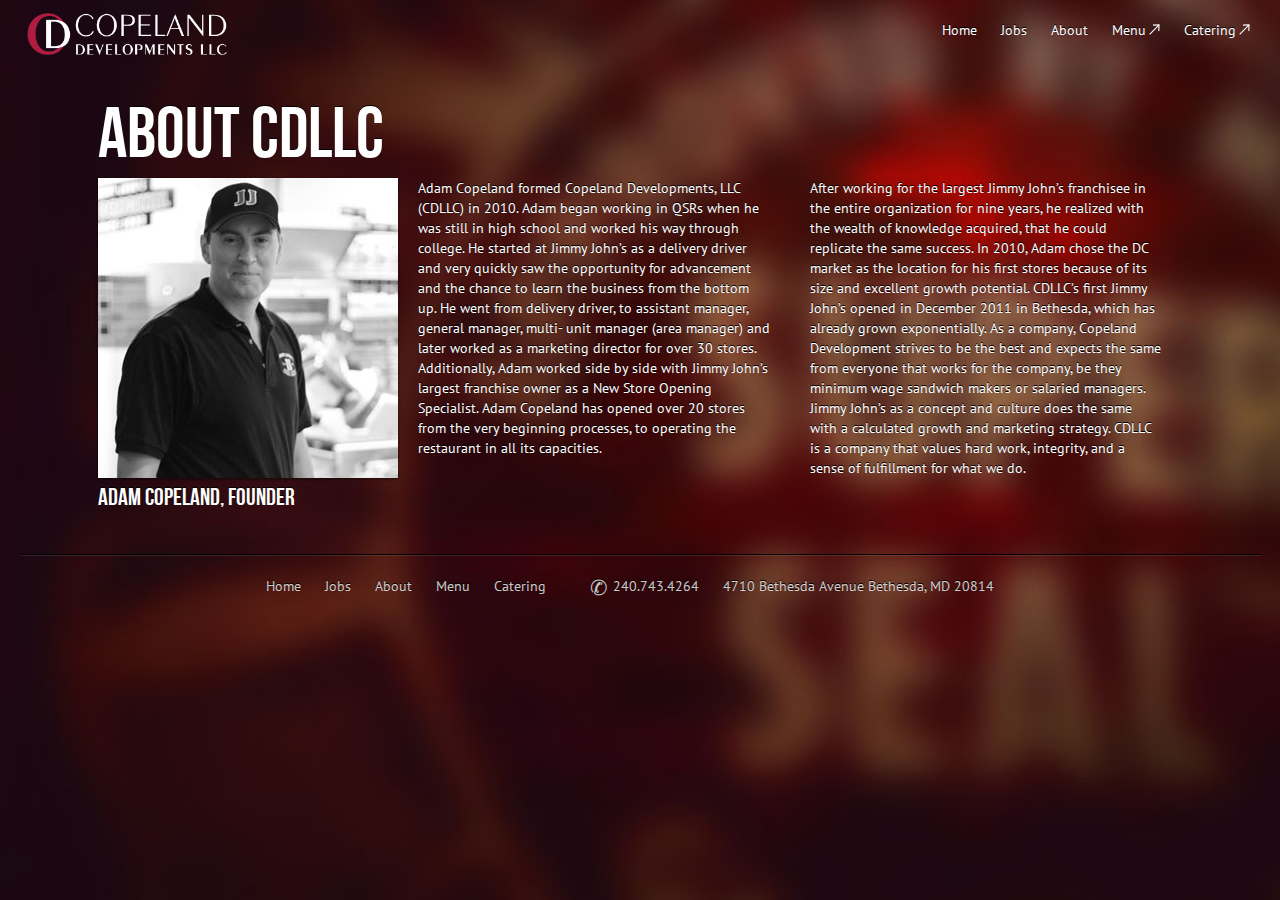
==== about.html @ f165ae66 "initial commit for static webiste." ====
<!DOCTYPE html>
<html class="jj_bg_02">
<head>
  <title>Copeland Developments LLC - About</title>
  <meta charset='utf-8'>
  <meta content='en' http-equiv='Content-language'>
  <meta content='width=device-width, initial-scale=1.0, maximum-scale=1.0' name='viewport'>
  <link href="/favicon.ico" rel="shortcut icon" type="image/vnd.microsoft.icon" />
  <link href='/images/apple-touch-icon-precomposed.png' rel='apple-touch-icon-precomposed'>
  <link href='/stylesheets/css/style.css' rel='stylesheet' type='text/css'>
</head>
<body class="welcome-about">
  <div id="container">
    <header id="main-header">
      <a id="logo" href="/">
        <img src="/images/logo.png" alt="Copeland Developments LLC" />
      </a>

      <nav id="main-nav">
        <ul class="nav-menu">
          <li><a href="/">Home</a></li>
          <li><a href="/jobs.html">Jobs</a></li>
          <li><a href="/about.html">About</a></li>
          <li><a href="http://www.jimmyjohns.com/menu" target="_blank">Menu</a></li>
          <li><a href="http://www.jimmyjohns.com/catering" target="_blank">Catering</a></li>
        </ul>
      </nav>
    </header>

    <div id="content">
      <article>
        <h1>About CDLLC</h1>

        <aside>
          <img src='/images/adam_copeland.jpg'>
          <h3>Adam Copeland, Founder</h3>
        </aside>

        <p>Adam Copeland formed Copeland Developments, LLC (CDLLC) in 2010. Adam began working in QSRs when he was still in high school and worked his way through college. He started at Jimmy John’s as a delivery driver and very quickly saw the opportunity for advancement and the chance to learn the business from the bottom up. He went from delivery driver, to assistant manager, general manager, multi- unit manager (area manager) and later worked as a marketing director for over 30 stores. Additionally, Adam worked side by side with Jimmy John’s largest franchise owner as a New Store Opening Specialist. Adam Copeland has opened over 20 stores from the very beginning processes, to operating the restaurant in all its capacities.</p>
        <p>After working for the largest Jimmy John’s franchisee in the entire organization for nine years, he realized with the wealth of knowledge acquired, that he could replicate the same success. In 2010, Adam chose the DC market as the location for his first stores because of its size and excellent growth potential. CDLLC’s first Jimmy John’s opened in December 2011 in Bethesda, which has already grown exponentially. As a company, Copeland Development strives to be the best and expects the same from everyone that works for the company, be they minimum wage sandwich makers or salaried managers. Jimmy John’s as a concept and culture does the same with a calculated growth and marketing strategy. CDLLC is a company that values hard work, integrity, and a sense of fulfillment for what we do.</p>
      </article>
    </div>

    <footer>
      <ul>
        <li><a href="/">Home</a></li>
        <li><a href="/jobs.html">Jobs</a></li>
        <li><a href="/about.html">About</a></li>
        <li><a href="http://www.jimmyjohns.com/menu" target="_blank">Menu</a></li>
        <li><a href="http://www.jimmyjohns.com/catering" target="_blank">Catering</a></li>
      </ul>

      <address>
        <a class="phone" href="tel:2407434264">240.743.4264</a>
      </address>

      <address>
        <a href="https://maps.google.com/maps?q=4710+Bethesda+Avenue+Bethesda,+MD+20814" target="_blank">
          4710 Bethesda Avenue Bethesda, MD 20814
        </a>
      </address>
    </footer>
  </div>
</body>
</html>
---- stylesheets/css/style.css ----
@import url("http://fonts.googleapis.com/css?family=PT+Sans:400,700,400italic,700italic");@font-face{font-family:'BebasNeueRegular';src:url('/fonts/bebas-neue/BebasNeue-webfont.eot');src:url('/fonts/bebas-neue/BebasNeue-webfont.eot?#iefix') format('embedded-opentype'),url('/fonts/bebas-neue/BebasNeue-webfont.woff') format('woff'),url('/fonts/bebas-neue/BebasNeue-webfont.ttf') format('truetype'),url('/fonts/bebas-neue/BebasNeue-webfont.svg#BebasNeueRegular') format('svg');font-weight:normal;font-style:normal;}html,body{position:relative;min-height:100%;width:100%;overflow-x:hidden;line-height:1}html,body,div,span,article,aside,canvas,details,embed,figure,figcaption,footer,header,hgroup,menu,nav,section,summary,time,mark,audio,video,output,applet,object,iframe,p,blockquote,pre,code,a,abbr,acronym,address,big,cite,em,img,ins,kbd,q,s,samp,small,strike,strong,sub,sup,del,dfn,table,tbody,tfoot,thead,tr,th,td,tt,var,b,u,i,center,dl,dt,dd,ul,ol,li,label,legend,caption,h1,h2,h3,h4,h5,h6,pre,form,fieldset,input,textarea,keygen,select,button,isindex,hr{margin:0;padding:0}table{border-collapse:collapse;border-spacing:0}fieldset,img,abbr,acronyminput,textarea{border:0;border:none;outline:none}address,caption,cite,code,dfn,th,var{font-style:normal;font-weight:normal}ol,ul,li{list-style:none;list-style-type:none}caption,th,input,textarea{text-align:left}em,strong{font-style:normal;font-weight:normal}h1,h2,h3,h4,h5,h6{font-size:1em;font-weight:normal}q:before,q:after,blockquote:before,blockquote:after{content:'';content:none;quotes:none}a,a:hover,a:visited,a:active,a:link{text-decoration:none}form{display:block}textarea:focus,input:focus,select:focus{outline:none}input,textarea,keygen,select,button,isindex{font:inherit;color:inherit;letter-spacing:inherit;word-spacing:inherit;line-height:inherit;text-transform:none;text-indent:0;text-shadow:inherit;display:inline-block;text-align:inherit;border:none}article,aside,details,figcaption,figure,footer,header,hgroup,nav,section{display:block}.clear,.clearfloat{clear:both}*{box-sizing:border-box}html{background:url("/images/jj_bg_01.jpg") center center no-repeat fixed;background-size:cover}html.jj_bg_02{background-image:url("/images/jj_bg_02.jpg")}html,body{font-size:14px;line-height:20px;font-family:'PT Sans',"Lucida Sans Unicode","Lucida Grande",Arial,sans-serif;color:white;text-shadow:0 -1px black}h1,h2,h3,h4,h5,h6{font-family:BebasNeueRegular,'PT Sans',"Lucida Sans Unicode","Lucida Grande",Arial,sans-serif;font-weight:normal}h1{font-size:72px;line-height:84px}h2{font-size:36px;line-height:42px}h3{font-size:24px;line-height:30px}h4{font-size:16px;line-height:22px}h5{font-size:14px;line-height:20px}h6{font-size:12px;line-height:18px}a{-webkit-transition:color 0.2s;transition:color 0.2s;cursor:pointer}a,a:visited{color:#AD1D41}a:hover{color:#d92451}button{display:inline-block;cursor:pointer;padding:8px 14px;text-align:center;color:white;text-shadow:0 -1px black;border-radius:3px;border:2px solid #6b1228;background:rgba(0,0,0,0.4);text-transform:uppercase}@media only screen and (max-width: 480px){button{width:100%;display:block;}}body{margin:0 auto}#container{padding:0 20px}#content{padding:20px 0;border-bottom:1px solid black}fieldset{margin-bottom:20px}p{margin-bottom:10px}#main-header{padding:10px 0}#main-header:after{content:"";display:block;height:1px;width:1px;clear:both;position:relative}#logo{float:left}#logo img{height:48px}#main-nav{position:relative;float:right;text-align:right}#main-nav a{display:block;color:white}#main-nav a:hover{color:#AD1D41}#main-nav a[target=_blank]{padding-right:1em;background:url("/images/arrow-up-right.svg") right center no-repeat;background-size:auto 0.8em}.nav-menu li{display:inline-block;padding:10px}@media only screen and (max-width: 599px){#logo,#main-nav{float:none;text-align:center}}footer{padding:20px;border-top:1px solid rgba(255,255,255,0.1);text-align:center}footer .phone:before{content:"\2706";font-size:1.5em;vertical-align:middle;margin-right:.25em}footer>*,footer li{display:inline-block;vertical-align:top;padding-right:20px}footer a,footer a:visited{color:rgba(255,255,255,0.8)}footer a:hover{color:white}.welcome-index #content{padding:160px 0}.welcome-index #content h3{margin-bottom:20px}.welcome-index #content a{display:inline-block;cursor:pointer;padding:8px 14px;text-align:center;color:white;text-shadow:0 -1px black;border-radius:3px;border:2px solid #6b1228;background:rgba(0,0,0,0.4);text-transform:uppercase}@media only screen and (max-width: 480px){.welcome-index #content a{width:100%;display:block;}}@media only screen and (max-width: 599px){.welcome-index #content{padding:50px 0}}.welcome-about #content{text-align:center}.welcome-about article{display:inline-block;text-align:left}.welcome-about article:after{content:"";display:block;height:1px;width:1px;clear:both;position:relative}.welcome-about aside,.welcome-about p{float:left;margin-bottom:20px}.welcome-about p{max-width:28em;padding:0 20px}.welcome-about aside img{max-width:300px;box-shadow:0 1px 3px 0 rgba(0,0,0,0.6)}@media only screen and (max-width: 767px){.welcome-about aside,.welcome-about p{float:none}.welcome-about p{padding:0}}.jobs-page h1{padding-left:20px}.jobs-page .cd-job{margin-bottom:20px;display:inline-block;vertical-align:top;width:25%;padding:20px}.jobs-page .cd-job .cta{margin-bottom:10px}.jobs-page .cd-job .cta a{display:inline-block;cursor:pointer;padding:8px 14px;text-align:center;color:white;text-shadow:0 -1px black;border-radius:3px;border:2px solid #6b1228;background:rgba(0,0,0,0.4);text-transform:uppercase}@media only screen and (max-width: 480px){.jobs-page .cd-job .cta a{width:100%;display:block;}}@media only screen and (max-width: 1023px){.jobs-page .cd-job{width:50%}}@media only screen and (max-width: 599px){.jobs-page h1,.jobs-page .cd-job{display:block;padding:0;width:100%}}
/*# sourceMappingURL=style.css.map */
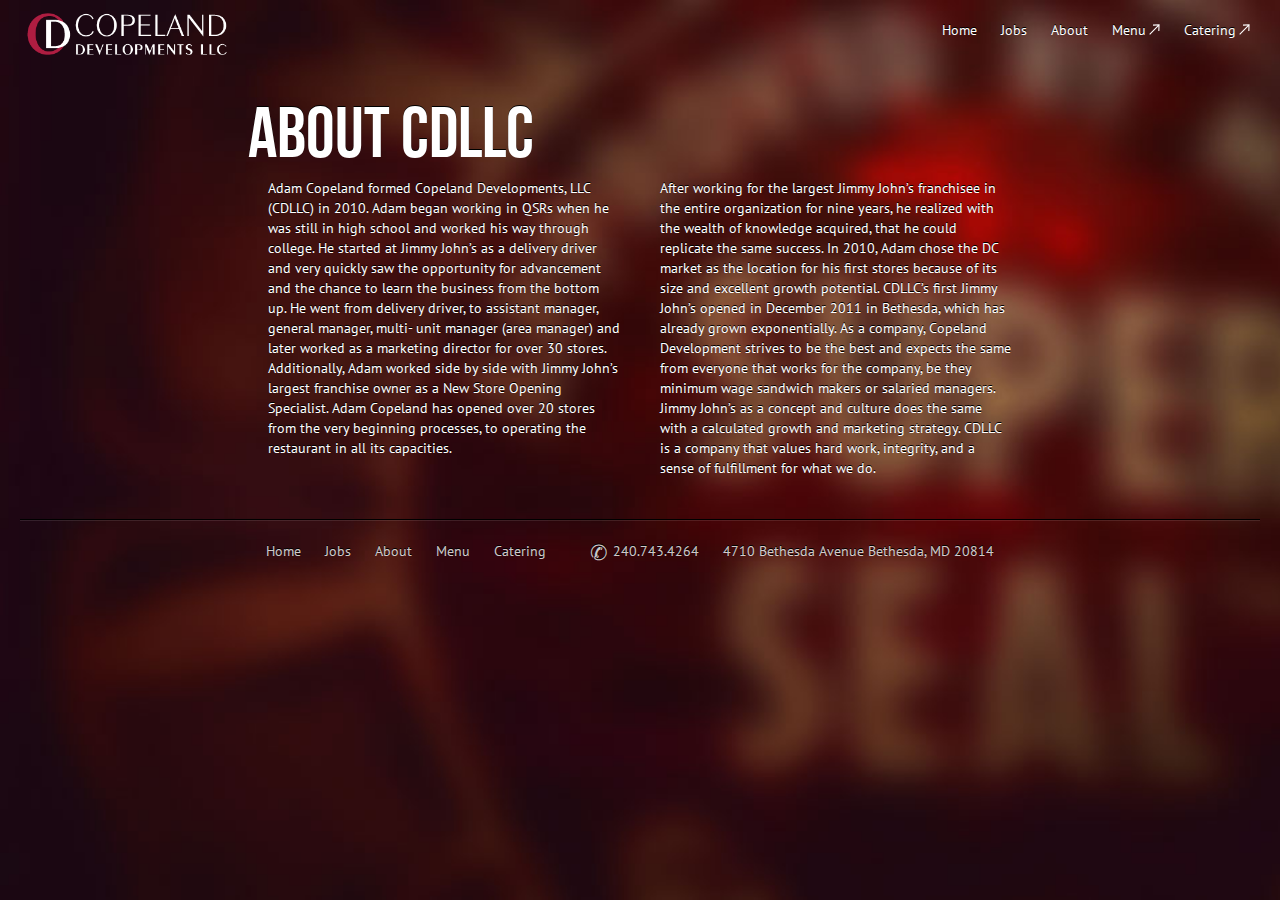
==== commit 5d130754: "remove photo from about page." ====
--- a/about.html
+++ b/about.html
@@ -5,22 +5,22 @@
   <meta charset='utf-8'>
   <meta content='en' http-equiv='Content-language'>
   <meta content='width=device-width, initial-scale=1.0, maximum-scale=1.0' name='viewport'>
-  <link href="/favicon.ico" rel="shortcut icon" type="image/vnd.microsoft.icon" />
-  <link href='/images/apple-touch-icon-precomposed.png' rel='apple-touch-icon-precomposed'>
-  <link href='/stylesheets/css/style.css' rel='stylesheet' type='text/css'>
+  <link href="favicon.ico" rel="shortcut icon" type="image/vnd.microsoft.icon" />
+  <link href='images/apple-touch-icon-precomposed.png' rel='apple-touch-icon-precomposed'>
+  <link href='stylesheets/css/style.css' rel='stylesheet' type='text/css'>
 </head>
 <body class="welcome-about">
   <div id="container">
     <header id="main-header">
-      <a id="logo" href="/">
-        <img src="/images/logo.png" alt="Copeland Developments LLC" />
+      <a id="logo" href="index.html">
+        <img src="images/logo.png" alt="Copeland Developments LLC" />
       </a>
 
       <nav id="main-nav">
         <ul class="nav-menu">
-          <li><a href="/">Home</a></li>
-          <li><a href="/jobs.html">Jobs</a></li>
-          <li><a href="/about.html">About</a></li>
+          <li><a href="index.html">Home</a></li>
+          <li><a href="jobs.html">Jobs</a></li>
+          <li><a href="about.html">About</a></li>
           <li><a href="http://www.jimmyjohns.com/menu" target="_blank">Menu</a></li>
           <li><a href="http://www.jimmyjohns.com/catering" target="_blank">Catering</a></li>
         </ul>
@@ -31,11 +31,6 @@
       <article>
         <h1>About CDLLC</h1>
 
-        <aside>
-          <img src='/images/adam_copeland.jpg'>
-          <h3>Adam Copeland, Founder</h3>
-        </aside>
-
         <p>Adam Copeland formed Copeland Developments, LLC (CDLLC) in 2010. Adam began working in QSRs when he was still in high school and worked his way through college. He started at Jimmy John’s as a delivery driver and very quickly saw the opportunity for advancement and the chance to learn the business from the bottom up. He went from delivery driver, to assistant manager, general manager, multi- unit manager (area manager) and later worked as a marketing director for over 30 stores. Additionally, Adam worked side by side with Jimmy John’s largest franchise owner as a New Store Opening Specialist. Adam Copeland has opened over 20 stores from the very beginning processes, to operating the restaurant in all its capacities.</p>
         <p>After working for the largest Jimmy John’s franchisee in the entire organization for nine years, he realized with the wealth of knowledge acquired, that he could replicate the same success. In 2010, Adam chose the DC market as the location for his first stores because of its size and excellent growth potential. CDLLC’s first Jimmy John’s opened in December 2011 in Bethesda, which has already grown exponentially. As a company, Copeland Development strives to be the best and expects the same from everyone that works for the company, be they minimum wage sandwich makers or salaried managers. Jimmy John’s as a concept and culture does the same with a calculated growth and marketing strategy. CDLLC is a company that values hard work, integrity, and a sense of fulfillment for what we do.</p>
       </article>
@@ -43,9 +38,9 @@
 
     <footer>
       <ul>
-        <li><a href="/">Home</a></li>
-        <li><a href="/jobs.html">Jobs</a></li>
-        <li><a href="/about.html">About</a></li>
+        <li><a href="index.html">Home</a></li>
+        <li><a href="jobs.html">Jobs</a></li>
+        <li><a href="about.html">About</a></li>
         <li><a href="http://www.jimmyjohns.com/menu" target="_blank">Menu</a></li>
         <li><a href="http://www.jimmyjohns.com/catering" target="_blank">Catering</a></li>
       </ul>
--- a/stylesheets/css/style.css
+++ b/stylesheets/css/style.css
@@ -1,2 +1,2 @@
-@import url("http://fonts.googleapis.com/css?family=PT+Sans:400,700,400italic,700italic");@font-face{font-family:'BebasNeueRegular';src:url('/fonts/bebas-neue/BebasNeue-webfont.eot');src:url('/fonts/bebas-neue/BebasNeue-webfont.eot?#iefix') format('embedded-opentype'),url('/fonts/bebas-neue/BebasNeue-webfont.woff') format('woff'),url('/fonts/bebas-neue/BebasNeue-webfont.ttf') format('truetype'),url('/fonts/bebas-neue/BebasNeue-webfont.svg#BebasNeueRegular') format('svg');font-weight:normal;font-style:normal;}html,body{position:relative;min-height:100%;width:100%;overflow-x:hidden;line-height:1}html,body,div,span,article,aside,canvas,details,embed,figure,figcaption,footer,header,hgroup,menu,nav,section,summary,time,mark,audio,video,output,applet,object,iframe,p,blockquote,pre,code,a,abbr,acronym,address,big,cite,em,img,ins,kbd,q,s,samp,small,strike,strong,sub,sup,del,dfn,table,tbody,tfoot,thead,tr,th,td,tt,var,b,u,i,center,dl,dt,dd,ul,ol,li,label,legend,caption,h1,h2,h3,h4,h5,h6,pre,form,fieldset,input,textarea,keygen,select,button,isindex,hr{margin:0;padding:0}table{border-collapse:collapse;border-spacing:0}fieldset,img,abbr,acronyminput,textarea{border:0;border:none;outline:none}address,caption,cite,code,dfn,th,var{font-style:normal;font-weight:normal}ol,ul,li{list-style:none;list-style-type:none}caption,th,input,textarea{text-align:left}em,strong{font-style:normal;font-weight:normal}h1,h2,h3,h4,h5,h6{font-size:1em;font-weight:normal}q:before,q:after,blockquote:before,blockquote:after{content:'';content:none;quotes:none}a,a:hover,a:visited,a:active,a:link{text-decoration:none}form{display:block}textarea:focus,input:focus,select:focus{outline:none}input,textarea,keygen,select,button,isindex{font:inherit;color:inherit;letter-spacing:inherit;word-spacing:inherit;line-height:inherit;text-transform:none;text-indent:0;text-shadow:inherit;display:inline-block;text-align:inherit;border:none}article,aside,details,figcaption,figure,footer,header,hgroup,nav,section{display:block}.clear,.clearfloat{clear:both}*{box-sizing:border-box}html{background:url("/images/jj_bg_01.jpg") center center no-repeat fixed;background-size:cover}html.jj_bg_02{background-image:url("/images/jj_bg_02.jpg")}html,body{font-size:14px;line-height:20px;font-family:'PT Sans',"Lucida Sans Unicode","Lucida Grande",Arial,sans-serif;color:white;text-shadow:0 -1px black}h1,h2,h3,h4,h5,h6{font-family:BebasNeueRegular,'PT Sans',"Lucida Sans Unicode","Lucida Grande",Arial,sans-serif;font-weight:normal}h1{font-size:72px;line-height:84px}h2{font-size:36px;line-height:42px}h3{font-size:24px;line-height:30px}h4{font-size:16px;line-height:22px}h5{font-size:14px;line-height:20px}h6{font-size:12px;line-height:18px}a{-webkit-transition:color 0.2s;transition:color 0.2s;cursor:pointer}a,a:visited{color:#AD1D41}a:hover{color:#d92451}button{display:inline-block;cursor:pointer;padding:8px 14px;text-align:center;color:white;text-shadow:0 -1px black;border-radius:3px;border:2px solid #6b1228;background:rgba(0,0,0,0.4);text-transform:uppercase}@media only screen and (max-width: 480px){button{width:100%;display:block;}}body{margin:0 auto}#container{padding:0 20px}#content{padding:20px 0;border-bottom:1px solid black}fieldset{margin-bottom:20px}p{margin-bottom:10px}#main-header{padding:10px 0}#main-header:after{content:"";display:block;height:1px;width:1px;clear:both;position:relative}#logo{float:left}#logo img{height:48px}#main-nav{position:relative;float:right;text-align:right}#main-nav a{display:block;color:white}#main-nav a:hover{color:#AD1D41}#main-nav a[target=_blank]{padding-right:1em;background:url("/images/arrow-up-right.svg") right center no-repeat;background-size:auto 0.8em}.nav-menu li{display:inline-block;padding:10px}@media only screen and (max-width: 599px){#logo,#main-nav{float:none;text-align:center}}footer{padding:20px;border-top:1px solid rgba(255,255,255,0.1);text-align:center}footer .phone:before{content:"\2706";font-size:1.5em;vertical-align:middle;margin-right:.25em}footer>*,footer li{display:inline-block;vertical-align:top;padding-right:20px}footer a,footer a:visited{color:rgba(255,255,255,0.8)}footer a:hover{color:white}.welcome-index #content{padding:160px 0}.welcome-index #content h3{margin-bottom:20px}.welcome-index #content a{display:inline-block;cursor:pointer;padding:8px 14px;text-align:center;color:white;text-shadow:0 -1px black;border-radius:3px;border:2px solid #6b1228;background:rgba(0,0,0,0.4);text-transform:uppercase}@media only screen and (max-width: 480px){.welcome-index #content a{width:100%;display:block;}}@media only screen and (max-width: 599px){.welcome-index #content{padding:50px 0}}.welcome-about #content{text-align:center}.welcome-about article{display:inline-block;text-align:left}.welcome-about article:after{content:"";display:block;height:1px;width:1px;clear:both;position:relative}.welcome-about aside,.welcome-about p{float:left;margin-bottom:20px}.welcome-about p{max-width:28em;padding:0 20px}.welcome-about aside img{max-width:300px;box-shadow:0 1px 3px 0 rgba(0,0,0,0.6)}@media only screen and (max-width: 767px){.welcome-about aside,.welcome-about p{float:none}.welcome-about p{padding:0}}.jobs-page h1{padding-left:20px}.jobs-page .cd-job{margin-bottom:20px;display:inline-block;vertical-align:top;width:25%;padding:20px}.jobs-page .cd-job .cta{margin-bottom:10px}.jobs-page .cd-job .cta a{display:inline-block;cursor:pointer;padding:8px 14px;text-align:center;color:white;text-shadow:0 -1px black;border-radius:3px;border:2px solid #6b1228;background:rgba(0,0,0,0.4);text-transform:uppercase}@media only screen and (max-width: 480px){.jobs-page .cd-job .cta a{width:100%;display:block;}}@media only screen and (max-width: 1023px){.jobs-page .cd-job{width:50%}}@media only screen and (max-width: 599px){.jobs-page h1,.jobs-page .cd-job{display:block;padding:0;width:100%}}
+@import url("http://fonts.googleapis.com/css?family=PT+Sans:400,700,400italic,700italic");@font-face{font-family:'BebasNeueRegular';src:url('../../fonts/bebas-neue/BebasNeue-webfont.eot');src:url('../../fonts/bebas-neue/BebasNeue-webfont.eot?#iefix') format('embedded-opentype'),url('../../fonts/bebas-neue/BebasNeue-webfont.woff') format('woff'),url('../../fonts/bebas-neue/BebasNeue-webfont.ttf') format('truetype'),url('../../fonts/bebas-neue/BebasNeue-webfont.svg#BebasNeueRegular') format('svg');font-weight:normal;font-style:normal;}html,body{position:relative;min-height:100%;width:100%;overflow-x:hidden;line-height:1}html,body,div,span,article,aside,canvas,details,embed,figure,figcaption,footer,header,hgroup,menu,nav,section,summary,time,mark,audio,video,output,applet,object,iframe,p,blockquote,pre,code,a,abbr,acronym,address,big,cite,em,img,ins,kbd,q,s,samp,small,strike,strong,sub,sup,del,dfn,table,tbody,tfoot,thead,tr,th,td,tt,var,b,u,i,center,dl,dt,dd,ul,ol,li,label,legend,caption,h1,h2,h3,h4,h5,h6,pre,form,fieldset,input,textarea,keygen,select,button,isindex,hr{margin:0;padding:0}table{border-collapse:collapse;border-spacing:0}fieldset,img,abbr,acronyminput,textarea{border:0;border:none;outline:none}address,caption,cite,code,dfn,th,var{font-style:normal;font-weight:normal}ol,ul,li{list-style:none;list-style-type:none}caption,th,input,textarea{text-align:left}em,strong{font-style:normal;font-weight:normal}h1,h2,h3,h4,h5,h6{font-size:1em;font-weight:normal}q:before,q:after,blockquote:before,blockquote:after{content:'';content:none;quotes:none}a,a:hover,a:visited,a:active,a:link{text-decoration:none}form{display:block}textarea:focus,input:focus,select:focus{outline:none}input,textarea,keygen,select,button,isindex{font:inherit;color:inherit;letter-spacing:inherit;word-spacing:inherit;line-height:inherit;text-transform:none;text-indent:0;text-shadow:inherit;display:inline-block;text-align:inherit;border:none}article,aside,details,figcaption,figure,footer,header,hgroup,nav,section{display:block}.clear,.clearfloat{clear:both}*{box-sizing:border-box}html{background:url("../../images/jj_bg_01.jpg") center center no-repeat fixed;background-size:cover}html.jj_bg_02{background-image:url("../../images/jj_bg_02.jpg")}html,body{font-size:14px;line-height:20px;font-family:'PT Sans',"Lucida Sans Unicode","Lucida Grande",Arial,sans-serif;color:white;text-shadow:0 -1px black}h1,h2,h3,h4,h5,h6{font-family:BebasNeueRegular,'PT Sans',"Lucida Sans Unicode","Lucida Grande",Arial,sans-serif;font-weight:normal}h1{font-size:72px;line-height:84px}h2{font-size:36px;line-height:42px}h3{font-size:24px;line-height:30px}h4{font-size:16px;line-height:22px}h5{font-size:14px;line-height:20px}h6{font-size:12px;line-height:18px}a{-webkit-transition:color 0.2s;transition:color 0.2s;cursor:pointer}a,a:visited{color:#AD1D41}a:hover{color:#d92451}button{display:inline-block;cursor:pointer;padding:8px 14px;text-align:center;color:white;text-shadow:0 -1px black;border-radius:3px;border:2px solid #6b1228;background:rgba(0,0,0,0.4);text-transform:uppercase}@media only screen and (max-width: 480px){button{width:100%;display:block;}}body{margin:0 auto}#container{padding:0 20px}#content{padding:20px 0;border-bottom:1px solid black}fieldset{margin-bottom:20px}p{margin-bottom:10px}#main-header{padding:10px 0}#main-header:after{content:"";display:block;height:1px;width:1px;clear:both;position:relative}#logo{float:left}#logo img{height:48px}#main-nav{position:relative;float:right;text-align:right}#main-nav a{display:block;color:white}#main-nav a:hover{color:#AD1D41}#main-nav a[target=_blank]{padding-right:1em;background:url("../../images/arrow-up-right.svg") right center no-repeat;background-size:auto 0.8em}.nav-menu li{display:inline-block;padding:10px}@media only screen and (max-width: 599px){#logo,#main-nav{float:none;text-align:center}}footer{padding:20px;border-top:1px solid rgba(255,255,255,0.1);text-align:center}footer .phone:before{content:"\2706";font-size:1.5em;vertical-align:middle;margin-right:.25em}footer>*,footer li{display:inline-block;vertical-align:top;padding-right:20px}footer a,footer a:visited{color:rgba(255,255,255,0.8)}footer a:hover{color:white}.welcome-index #content{padding:160px 0}.welcome-index #content h3{margin-bottom:20px}.welcome-index #content a{display:inline-block;cursor:pointer;padding:8px 14px;text-align:center;color:white;text-shadow:0 -1px black;border-radius:3px;border:2px solid #6b1228;background:rgba(0,0,0,0.4);text-transform:uppercase}@media only screen and (max-width: 480px){.welcome-index #content a{width:100%;display:block;}}@media only screen and (max-width: 599px){.welcome-index #content{padding:50px 0}}.welcome-about #content{text-align:center}.welcome-about article{display:inline-block;text-align:left}.welcome-about article:after{content:"";display:block;height:1px;width:1px;clear:both;position:relative}.welcome-about aside,.welcome-about p{float:left;margin-bottom:20px}.welcome-about p{max-width:28em;padding:0 20px}.welcome-about aside img{max-width:300px;box-shadow:0 1px 3px 0 rgba(0,0,0,0.6)}@media only screen and (max-width: 767px){.welcome-about aside,.welcome-about p{float:none}.welcome-about p{padding:0}}.jobs-page h1{padding-left:20px}.jobs-page .cd-job{margin-bottom:20px;display:inline-block;vertical-align:top;width:25%;padding:20px}.jobs-page .cd-job .cta{margin-bottom:10px}.jobs-page .cd-job .cta a{display:inline-block;cursor:pointer;padding:8px 14px;text-align:center;color:white;text-shadow:0 -1px black;border-radius:3px;border:2px solid #6b1228;background:rgba(0,0,0,0.4);text-transform:uppercase}@media only screen and (max-width: 480px){.jobs-page .cd-job .cta a{width:100%;display:block;}}@media only screen and (max-width: 1023px){.jobs-page .cd-job{width:50%}}@media only screen and (max-width: 599px){.jobs-page h1,.jobs-page .cd-job{display:block;padding:0;width:100%}}
 /*# sourceMappingURL=style.css.map */